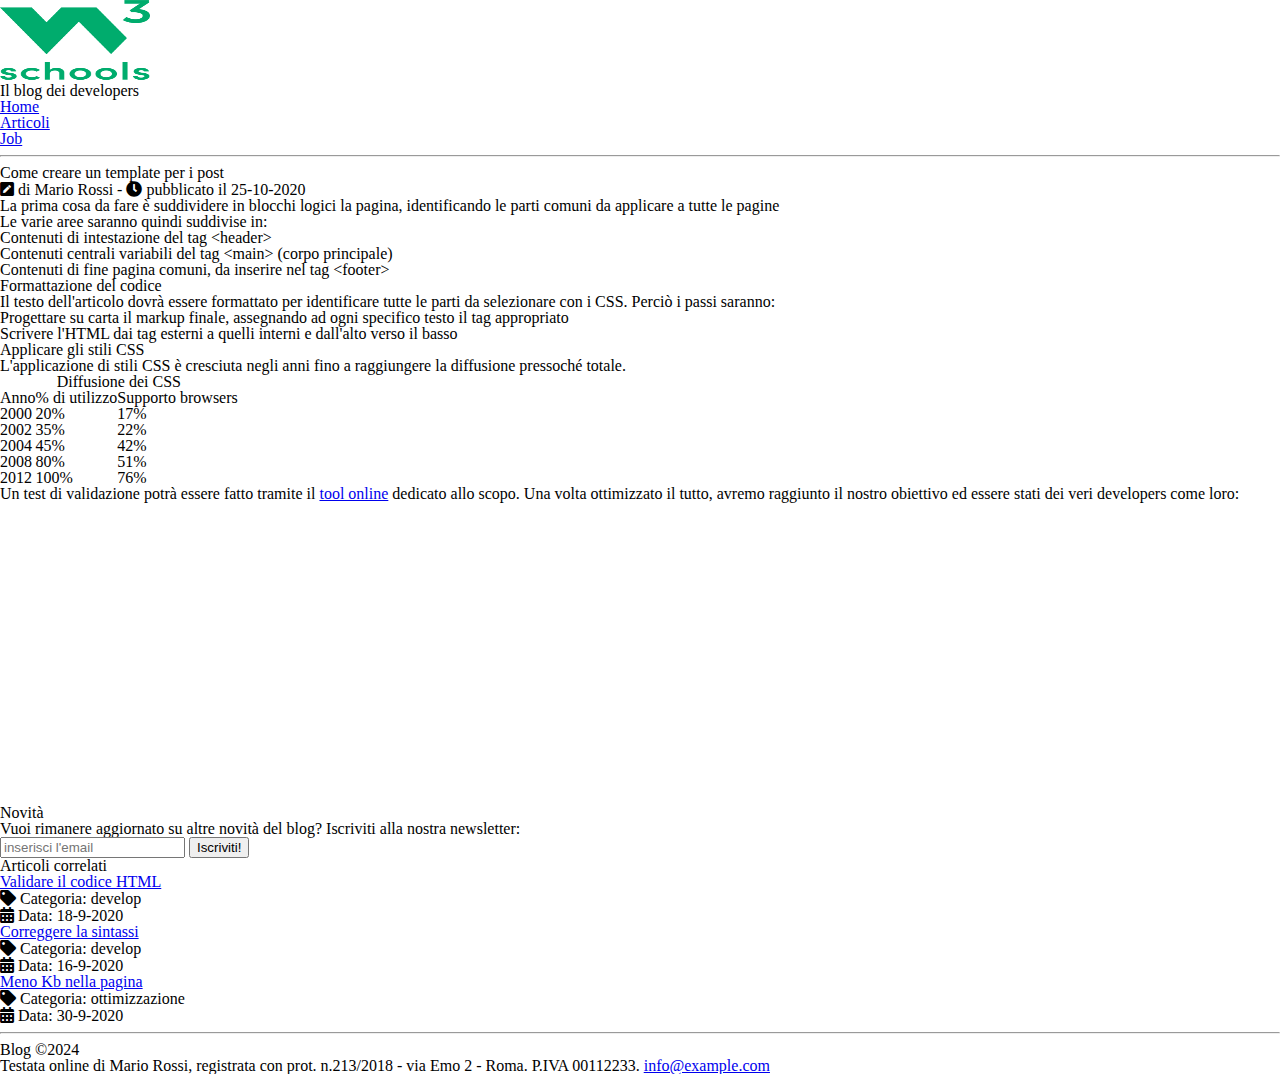
==== start/index.html @ 95396b4e "commit start" ====
<!DOCTYPE html>
<html lang="it">

<head>
    <meta charset="utf-8">
    <title>Sviluppo di una pagina web - Blog Epicode</title>
    <meta name="description"
        content="Primi passi operativi per creare un modello di pagina HTML per un post. Scopri come iniziare in modo facile.">
    <meta name="viewport" content="width=device-width, initial-scale=1">
    <link rel="preconnect" href="https://fonts.gstatic.com">
    <link href="https://fonts.googleapis.com/css2?family=Poppins&display=swap" rel="stylesheet">
    <link rel="stylesheet" href="./assets/css/font-awesome.css">
    <link rel="stylesheet" href="./assets/css/reset.css">
    <link rel="stylesheet" href="./assets/css/style.css">
</head>

<body>
    <header>
        <div>
            <img src="./assets/img/logo.png" alt="logo del blog" width="150" height="80">
            <p>Il blog dei developers</p>
        </div>
        <nav>
            <ul>
                <li><a href="index.html" title="Home Page">Home</a></li>
                <li><a href="articoli.html" title="Elenco degli articoli tecnici pubblicati">Articoli</a></li>
                <li><a href="contatti.html" title="Candidati inviando un tuo cv">Job</a></li>
            </ul>
        </nav>

    </header>

    <hr>

    <main>
        <article>
            <h1>Come creare un template per i post</h1>
            <p><i class="fas fa-pen-square"></i> di Mario Rossi - <span><i class="fas fa-clock"></i> pubblicato il
                    25-10-2020</span></p>

            <p>La prima cosa da fare è suddividere in blocchi logici la pagina, identificando le <strong>parti
                    comuni</strong> da applicare a tutte le pagine</p>

            <p>Le varie aree saranno quindi suddivise in:</p>
            <ul>
                <li>Contenuti di intestazione del tag <code>&lt;header&gt;</code></li>
                <li>Contenuti centrali variabili del tag <code>&lt;main&gt;</code> (corpo principale)</li>
                <li>Contenuti di fine pagina comuni, da inserire nel tag <code>&lt;footer&gt;</code></li>
            </ul>

            <h2>Formattazione del codice</h2>
            <p>Il testo dell'articolo dovrà essere formattato per identificare tutte le parti da <strong>selezionare con
                    i CSS</strong>. Perciò i passi saranno:</p>
            <ol>
                <li>Progettare su carta il markup finale, assegnando ad ogni specifico testo il tag appropriato</li>
                <li>Scrivere l'HTML dai tag esterni a quelli interni e dall'alto verso il basso</li>
                <li>Applicare gli stili CSS</li>
            </ol>

            <p>L'applicazione di stili CSS è cresciuta negli anni fino a raggiungere la diffusione pressoché totale.</p>

            <table>
                <caption>Diffusione dei CSS</caption>
                <thead>
                    <tr>
                        <th>Anno</th>
                        <th>% di utilizzo</th>
                        <th>Supporto browsers</th>
                    </tr>
                </thead>
                <tbody>
                    <tr>
                        <td>2000</td>
                        <td>20&percnt;</td>
                        <td>17&percnt;</td>
                    </tr>
                    <tr>
                        <td>2002</td>
                        <td>35&percnt;</td>
                        <td>22&percnt;</td>
                    </tr>
                    <tr>
                        <td>2004</td>
                        <td>45&percnt;</td>
                        <td>42&percnt;</td>
                    </tr>
                    <tr>
                        <td>2008</td>
                        <td>80&percnt;</td>
                        <td>51&percnt;</td>
                    </tr>
                    <tr>
                        <td>2012</td>
                        <td>100&percnt;</td>
                        <td>76&percnt;</td>
                    </tr>
                </tbody>
            </table>

            <p>Un test di validazione potrà essere fatto tramite il <a href="https://jigsaw.w3.org/css-validator/"
                    target="blank" title="Validatore CSS online del W3C">tool online</a> dedicato allo scopo. Una volta
                ottimizzato il tutto, avremo raggiunto il nostro obiettivo ed essere stati dei veri developers come
                loro:</p>

                <iframe width="300" height="300" src="https://www.youtube.com/embed/it1rTvBcfRg" title="HTML - Introduction - W3Schools.com" frameborder="0" allow="accelerometer; autoplay; clipboard-write; encrypted-media; gyroscope; picture-in-picture; web-share" referrerpolicy="strict-origin-when-cross-origin" allowfullscreen></iframe>

            <section>
                <h2>Novità</h2>
                <p>Vuoi rimanere aggiornato su altre novità del blog? Iscriviti alla nostra newsletter:</p>

                <form method="POST" action="elabora_form.php">
                    <fieldset>
                        <input type="email" name="user_email" id="user_email" placeholder="inserisci l'email" required>
                        <button type="submit">Iscriviti!</button>
                    </fieldset>
                </form>
            </section>

        </article>

        <aside>
            <h2>Articoli correlati</h2>
            <div>
                <a href="post2.html"
                    title="Passaggi guidati per validare correttamente tutto il codice sviluppato">Validare il codice
                    HTML</a>
                <p><i class="fas fa-tag"></i> Categoria: develop</p>
                <p><i class="fas fa-calendar-alt"></i> Data: 18-9-2020</p>
            </div>

            <div>
                <a href="post3.html"
                    title="Passaggi guidati per controllare e correggere tutto il codice sviluppato">Correggere la
                    sintassi</a>
                <p><i class="fas fa-tag"></i> Categoria: develop</p>
                <p><i class="fas fa-calendar-alt"></i> Data: 16-9-2020</p>
            </div>

            <div>
                <a href="post4.html" title="Consigli ed approcci per ridurre il peso della pagina">Meno Kb nella
                    pagina</a>
                <p><i class="fas fa-tag"></i> Categoria: ottimizzazione</p>
                <p><i class="fas fa-calendar-alt"></i> Data: 30-9-2020</p>
            </div>
        </aside>
    </main>

    <hr>

    <footer>
        <p>Blog &copy;2024</p>
        <address>Testata online di Mario Rossi, registrata con prot. n.213/2018 - via Emo 2 - Roma. P.IVA
            00112233. <a href="mailto:info@example.com"
                title="contattami per informazioni/lavoro/privacy">info@example.com</a></address>
    </footer>

</body>

</html>
---- start/assets/css/style.css ----
/* IMPOSTAZIONI GENERALI */

/* HEADER */

/* MAIN */

/* ELEMENTI NEL MAIN - ARTICLE */

/* TABELLE */

/* FORM */

/* ELEMENTI NELL' ASIDE */

/* FOOTER */
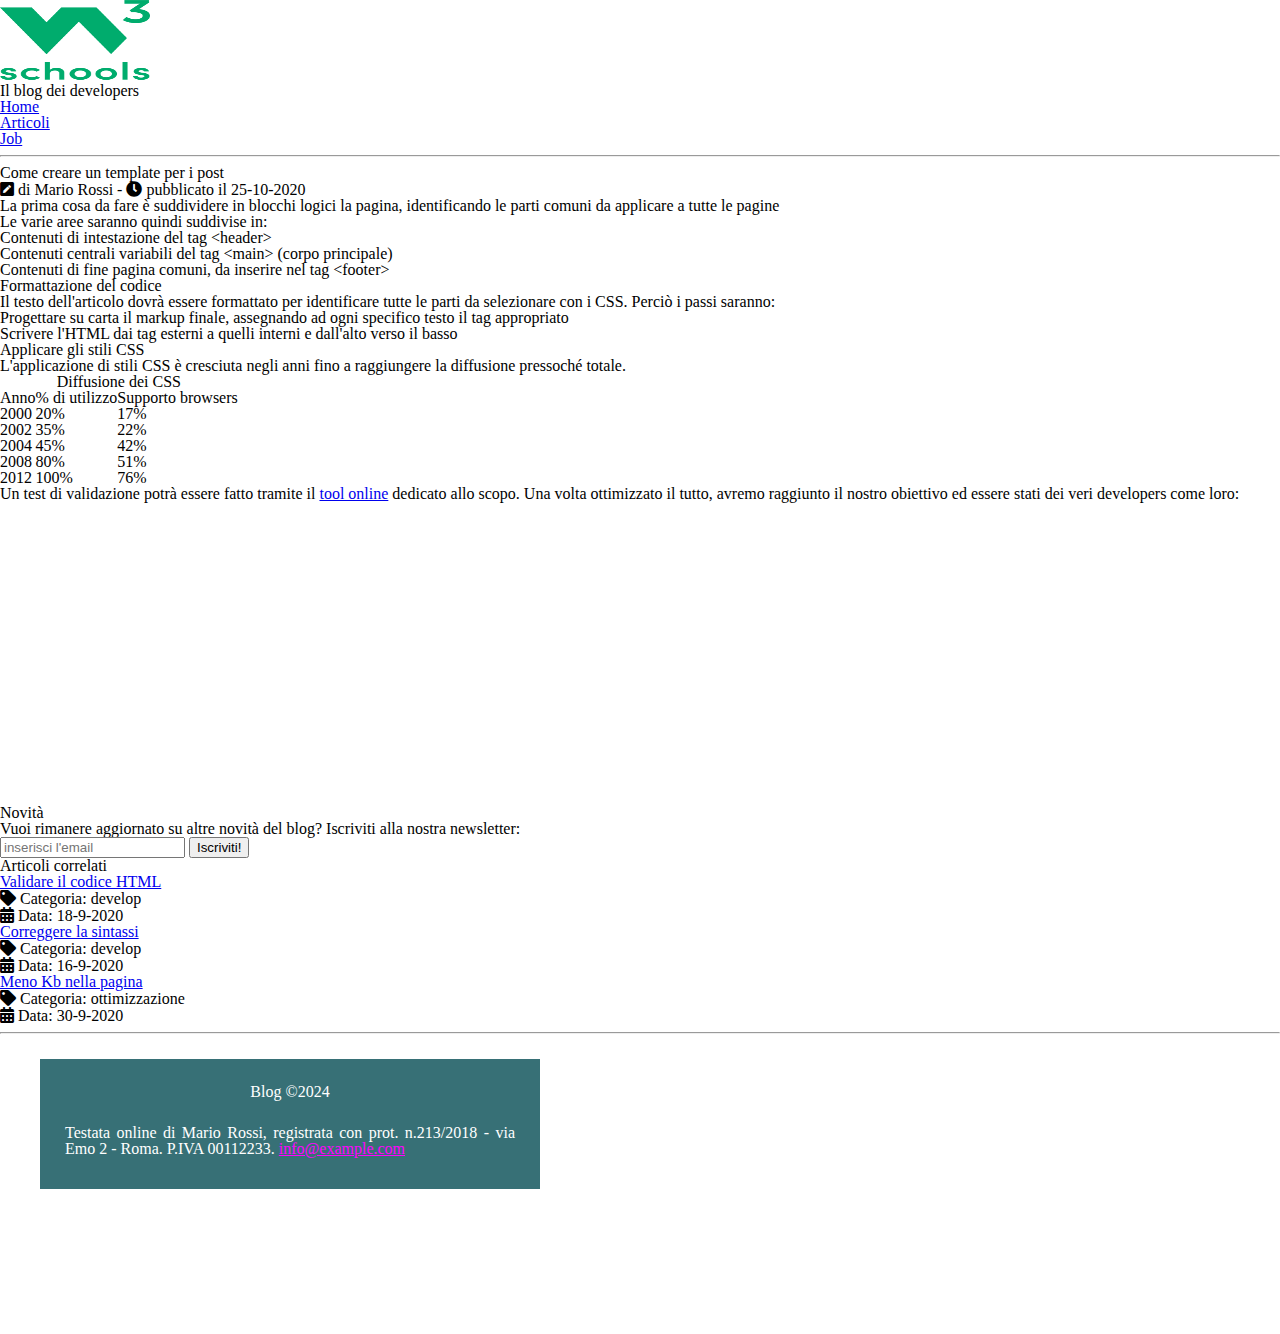
==== commit 1c1fe50f: "parte 4" ====
--- a/start/index.html
+++ b/start/index.html
@@ -12,6 +12,7 @@
     <link rel="stylesheet" href="./assets/css/font-awesome.css">
     <link rel="stylesheet" href="./assets/css/reset.css">
     <link rel="stylesheet" href="./assets/css/style.css">
+    <link rel="stylesheet" href="style.css" />
 </head>
 
 <body>
@@ -148,11 +149,13 @@
     <hr>
 
     <footer>
+        <div>
         <p>Blog &copy;2024</p>
         <address>Testata online di Mario Rossi, registrata con prot. n.213/2018 - via Emo 2 - Roma. P.IVA
             00112233. <a href="mailto:info@example.com"
                 title="contattami per informazioni/lavoro/privacy">info@example.com</a></address>
-    </footer>
+        </div>
+            </footer>
 
 </body>
 
--- a/start/assets/css/style.css
+++ b/start/assets/css/style.css
@@ -13,3 +13,32 @@
 /* ELEMENTI NELL' ASIDE */
 
 /* FOOTER */
+footer {
+    width: 450px;
+  padding: 25px;
+  margin: 25px 0;
+  background-color:  rgba(7, 78, 86, 0.806);
+  text-align: right;
+    min-height: 25px;
+    padding-bottom: 25px;
+height: 80px;
+margin-left: 2.5em;
+
+}
+   
+
+footer  p {
+    color:white;
+    text-align:center;
+   padding-bottom: 25px;
+}
+footer div {
+    text-align: justify;
+   color:white;
+    width: 100%;
+    min-height: 250px;
+    text-align: justify;
+}
+footer a{
+    color:magenta;
+}
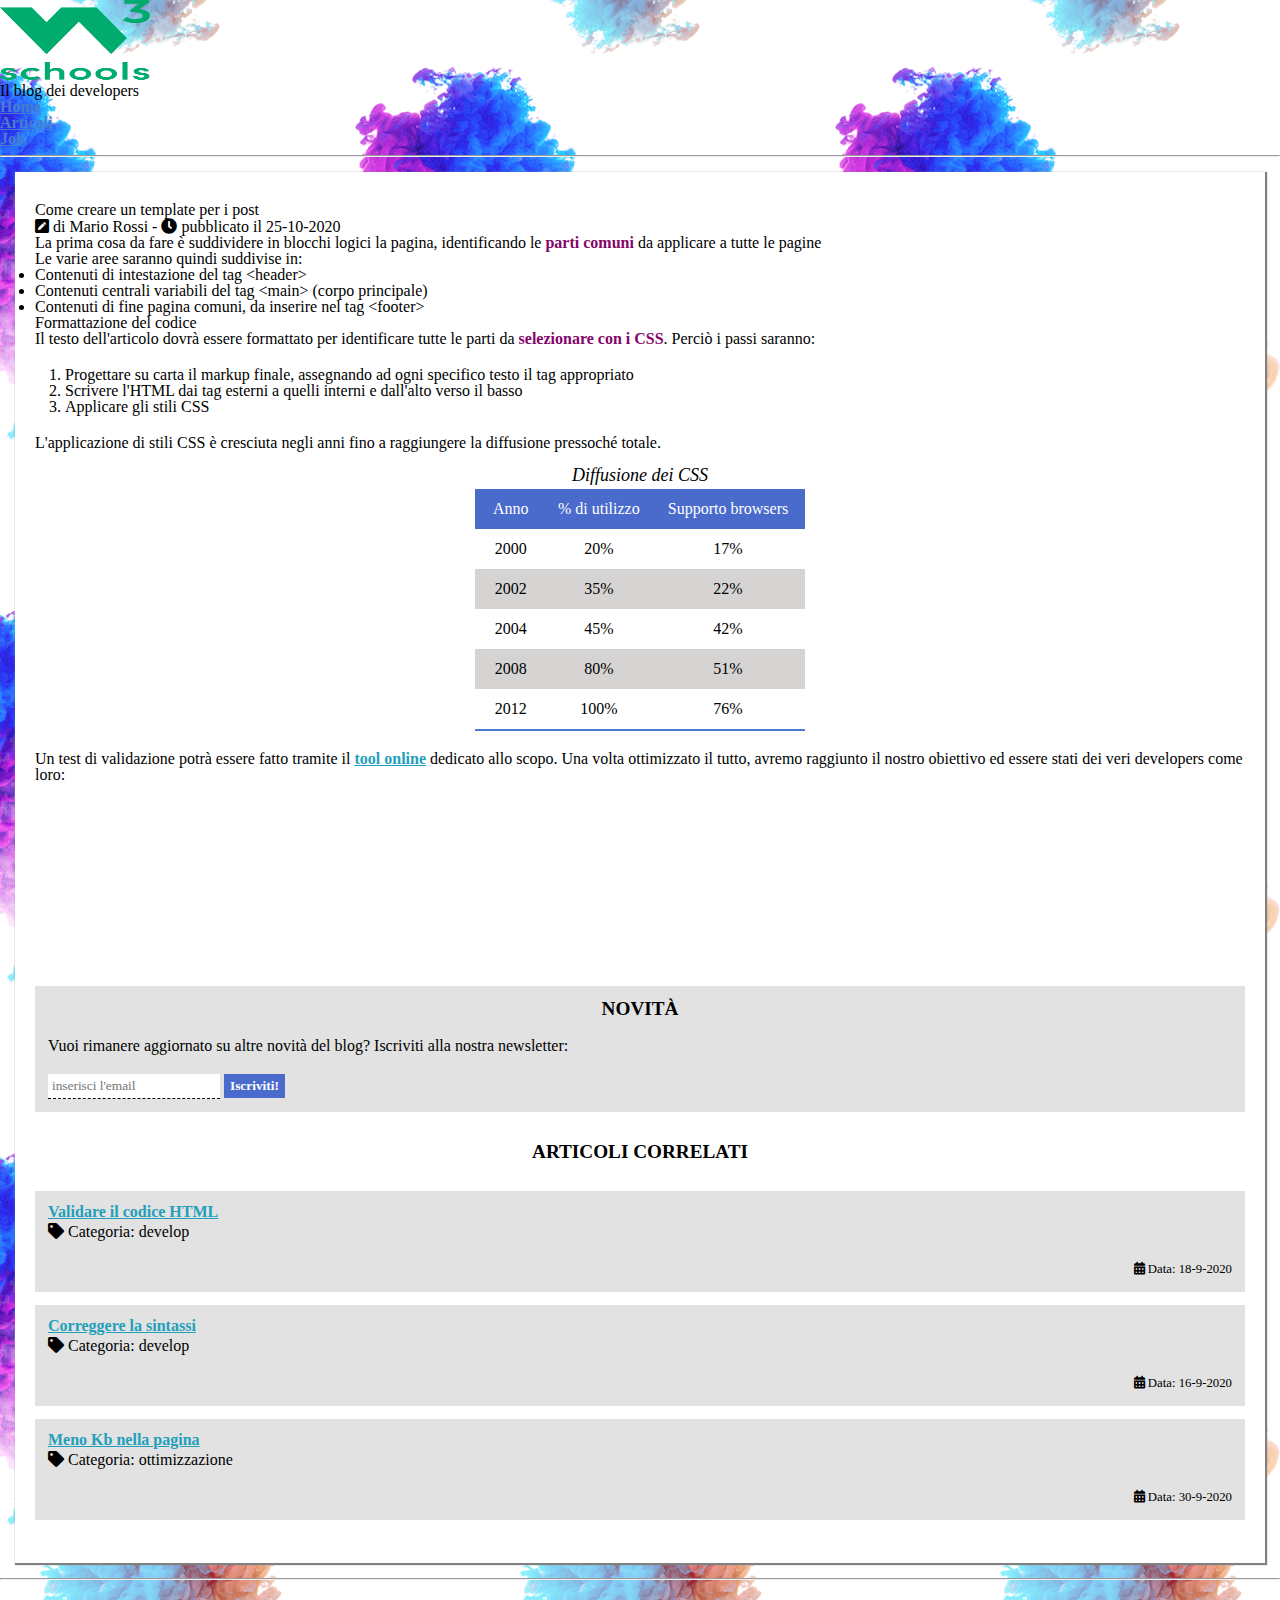
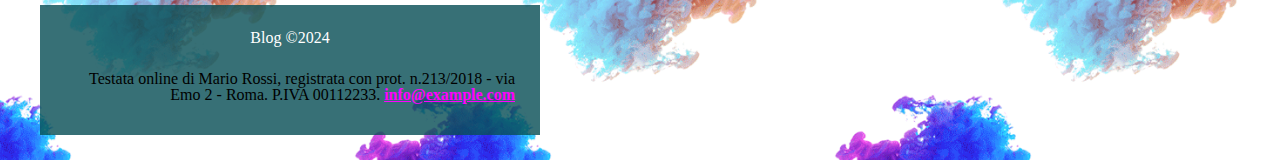
==== commit 3d8c0ebf: "modifiche Alice" ====
--- a/start/index.html
+++ b/start/index.html
@@ -12,7 +12,7 @@
     <link rel="stylesheet" href="./assets/css/font-awesome.css">
     <link rel="stylesheet" href="./assets/css/reset.css">
     <link rel="stylesheet" href="./assets/css/style.css">
-    <link rel="stylesheet" href="style.css" />
+    <link rel="stylesheet" href="../styleDAMF.css">
 </head>
 
 <body>
@@ -149,13 +149,11 @@
     <hr>
 
     <footer>
-        <div>
         <p>Blog &copy;2024</p>
         <address>Testata online di Mario Rossi, registrata con prot. n.213/2018 - via Emo 2 - Roma. P.IVA
             00112233. <a href="mailto:info@example.com"
                 title="contattami per informazioni/lavoro/privacy">info@example.com</a></address>
-        </div>
-            </footer>
+    </footer>
 
 </body>
 
--- a/styleDAMF.css
+++ b/styleDAMF.css
@@ -0,0 +1,177 @@
+/* IMPOSTAZIONI GENERALI */
+
+/* HEADER */
+
+/* MAIN */
+
+* {font-family: 'fa';}
+
+body {background-image: url(./start/assets/img/sfondo.png);
+  background-repeat: repeat;
+background-size: 30em;
+background-position: center right}
+main  {
+    margin: 15px 15px ;
+    background-color: white; 
+    box-shadow: 1px 1px 1px 1px gray;
+    padding: 30px 20px
+  }
+  
+  /* ELEMENTI NEL MAIN - ARTICLE */
+  
+  strong {
+    color: rgb(133, 5, 105);
+    font-weight: bold;
+    }
+  
+ 
+   
+  ol {
+    margin-top: 20px;
+    margin-left: 30px;
+    margin-bottom: 20px;
+  }
+  
+  a {
+    color: #467dd0;
+    font-weight: bold;
+  }
+  
+  /* TABELLE */
+  
+  table caption{
+      font-size:large;
+      font-weight: 10;
+      padding-top: 15px;
+      font-style: italic;
+      margin-bottom: 5px;
+  }
+  
+  tr:nth-child(2n) {
+   background-color:  rgb(214, 211, 211);
+  }
+  
+  thead tr th {
+      padding-top: 12px;
+      padding-bottom: 12px;
+      text-align: left;
+      background-color:rgb(74, 106, 204);
+      color: white;
+      text-align:center;
+      
+     }
+  
+  
+  table {
+    padding-left: 0;
+    margin-left: auto;
+    margin-right: auto;
+    width: 330px;
+    height: 200px;
+    border-bottom:2px solid #467dd0;
+    margin-bottom: 20px;
+    ;
+  }
+  
+  td {
+      padding-top: 12px;
+      padding-bottom: 12px;
+      text-align:center;
+      padding-left: 12px;
+      padding-right: 12px;
+      }
+  
+
+
+    
+  
+a[target="blank"] {color:#239fbb}
+
+
+iframe {border-radius: 20px; 
+    width:100%; 
+  
+    height:140px;
+    margin: 30px 0;
+    
+}
+
+article section {
+    background-color:  rgb(226, 226, 226);
+    padding: 13px
+
+
+}
+
+article section h2 {
+    color: black; 
+    font-weight: 600; 
+    text-align: center ; 
+    text-transform:uppercase;
+    font-size: 120%;
+   
+
+}
+
+article section p {
+    
+    font-size: 100%;
+    padding: 20px 0;
+
+}
+
+article section form input {
+    border-bottom-style: dashed;
+    border-bottom-color: black;
+    border-bottom-width: 1px;
+    border-top:none;
+    border-left: none;
+    border-right: none;
+    background-color: white;
+    padding: 4px;
+   }
+
+article section form button {
+    background-color: rgb(74, 106, 204);
+    color: white;
+    border: none;
+    font-weight: bold;
+    padding: 4px 6px;
+
+}
+
+aside div {
+    background-color:rgb(226, 226, 226) ;
+    border-width: 3px;
+    border-color: gray;
+    padding: 13px;
+    margin: 13px 0
+}
+
+aside h2 {
+    color: black; 
+    font-weight: 600; 
+    text-align: center ; 
+    text-transform:uppercase;
+    margin: 30px 0;
+    font-size: 120%;
+ }
+
+ aside a {
+    color:#239fbb;
+ }
+
+ aside p {
+    padding: 3px 0
+ }
+
+ aside div p:last-child {
+    text-align:right; 
+    font-size: 80%;
+    padding-top: 20px;
+    padding-bottom: -15px}
+
+ 
+
+
+ 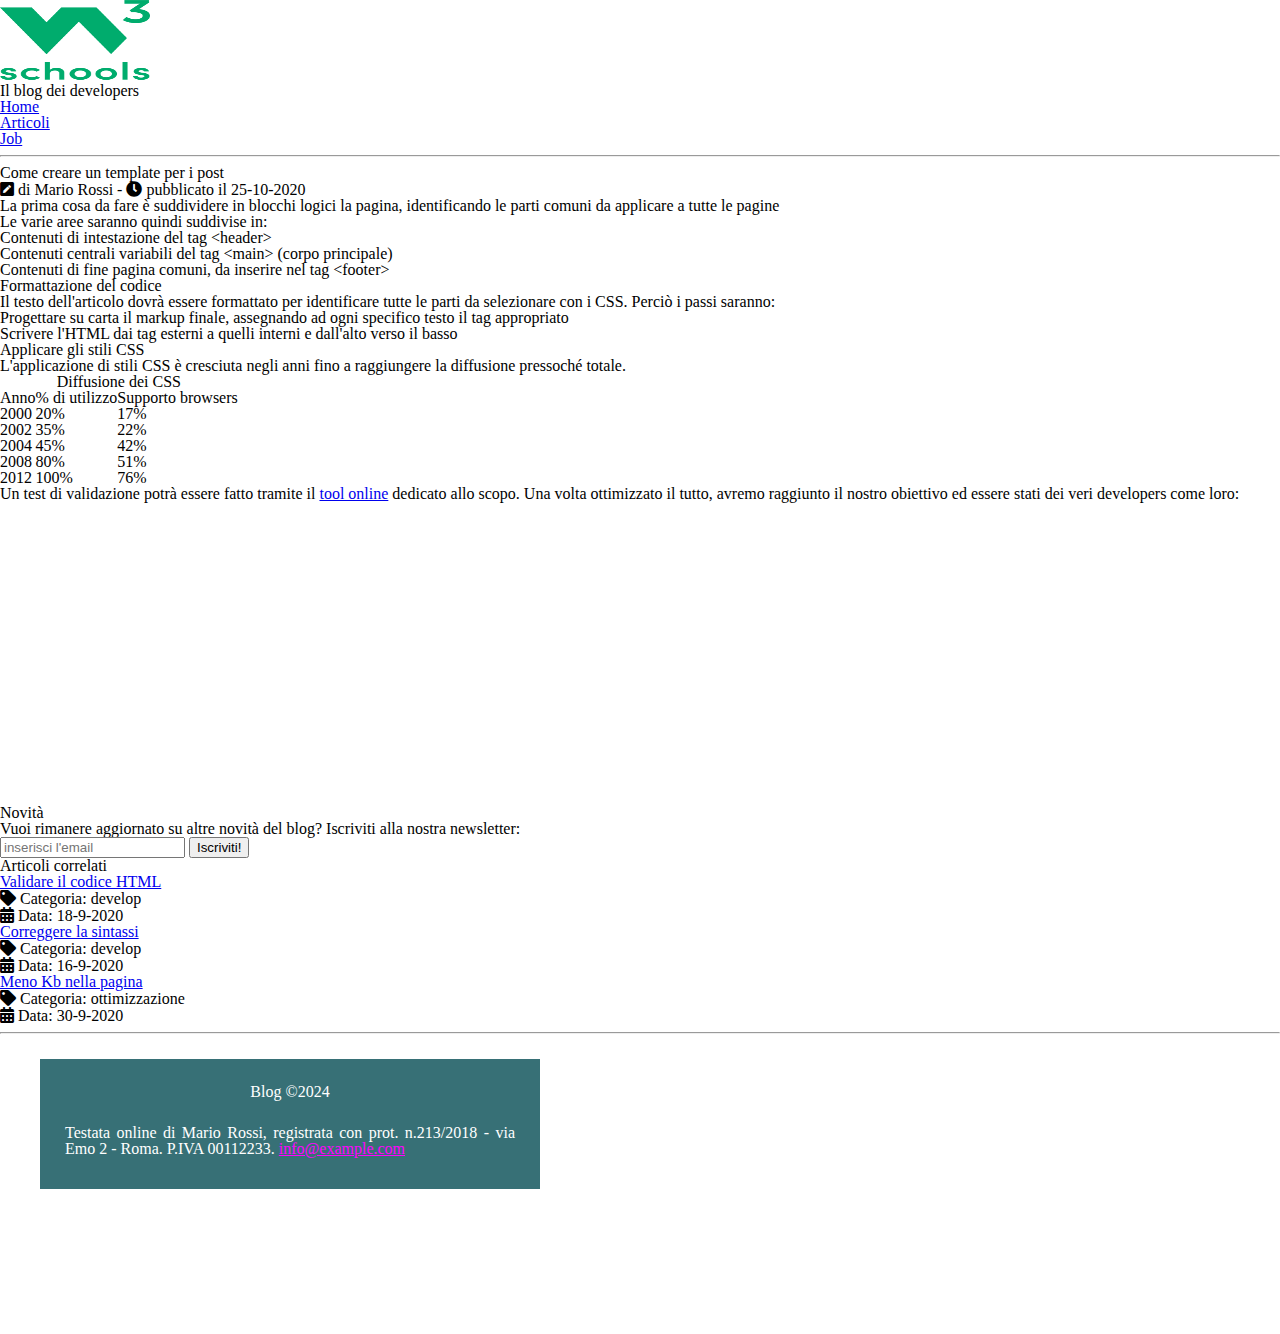
==== commit 4a9b4e6c: "modifica franck" ====
--- a/start/index.html
+++ b/start/index.html
@@ -12,7 +12,7 @@
     <link rel="stylesheet" href="./assets/css/font-awesome.css">
     <link rel="stylesheet" href="./assets/css/reset.css">
     <link rel="stylesheet" href="./assets/css/style.css">
-    <link rel="stylesheet" href="../styleDAMF.css">
+    <link rel="stylesheet" href="style.css" />
 </head>
 
 <body>
@@ -149,11 +149,13 @@
     <hr>
 
     <footer>
+    
+        <div>
         <p>Blog &copy;2024</p>
         <address>Testata online di Mario Rossi, registrata con prot. n.213/2018 - via Emo 2 - Roma. P.IVA
             00112233. <a href="mailto:info@example.com"
                 title="contattami per informazioni/lavoro/privacy">info@example.com</a></address>
-    </footer>
+            </footer>
 
 </body>
 
